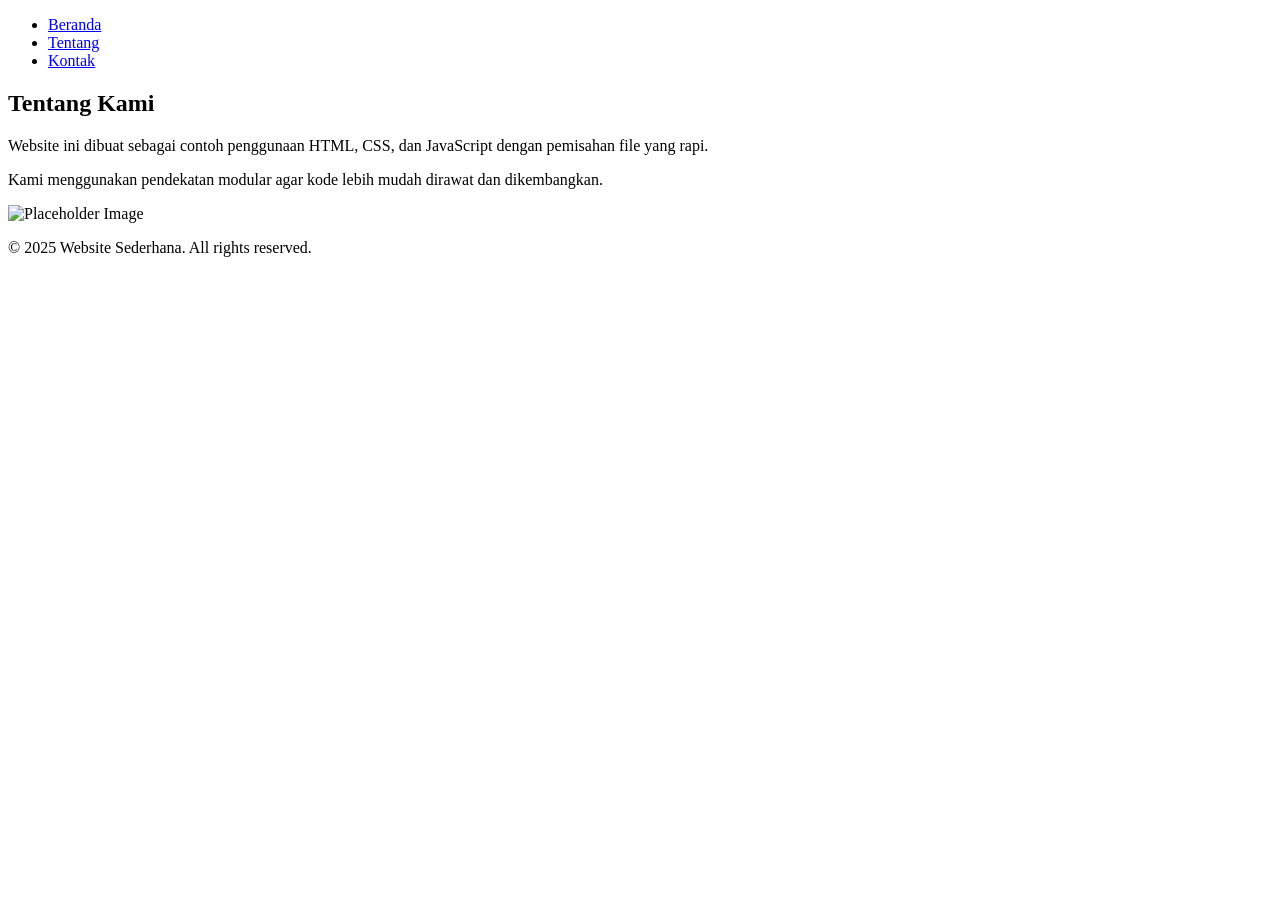
==== about.html @ 1087ede8 "Create about.html" ====
<!DOCTYPE html>
<html lang="id">
<head>
    <meta charset="UTF-8">
    <meta name="viewport" content="width=device-width, initial-scale=1.0">
    <title>Tentang | Website Sederhana</title>
    <link rel="stylesheet" href="style.css">
</head>
<body>
    <header>
        <nav>
            <ul>
                <li><a href="index.html">Beranda</a></li>
                <li><a href="about.html">Tentang</a></li>
                <li><a href="contact.html">Kontak</a></li>
            </ul>
        </nav>
    </header>

    <main>
        <section class="about">
            <h1>Tentang Kami</h1>
            <p>Website ini dibuat sebagai contoh penggunaan HTML, CSS, dan JavaScript dengan pemisahan file yang rapi.</p>
            <p>Kami menggunakan pendekatan modular agar kode lebih mudah dirawat dan dikembangkan.</p>
            <img src="https://via.placeholder.com/400x200" alt="Placeholder Image">
        </section>
    </main>

    <footer>
        <p>&copy; 2025 Website Sederhana. All rights reserved.</p>
    </footer>

    <script src="script.js"></script>
</body>
</html>
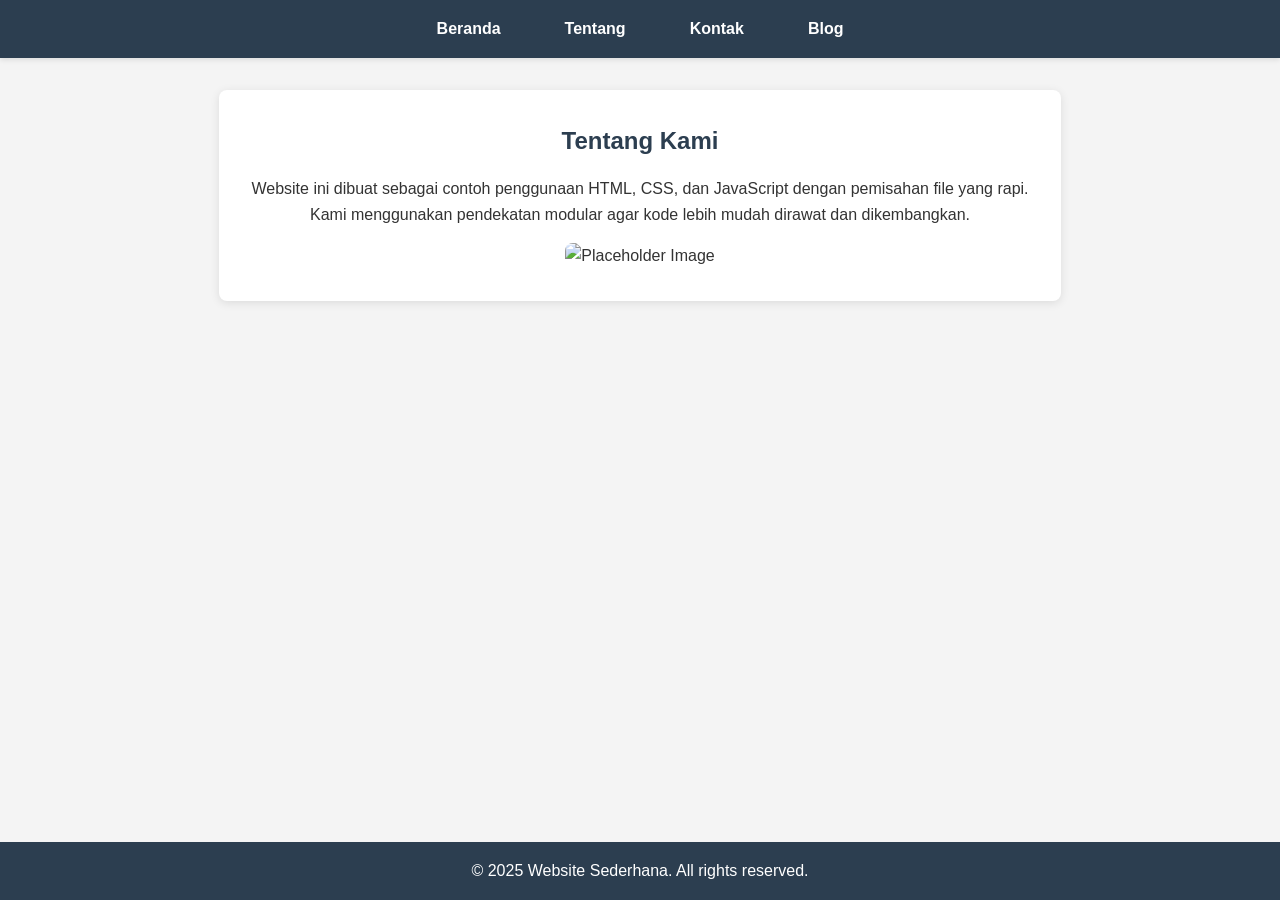
==== commit 4695bf98: "Update about.html" ====
--- a/about.html
+++ b/about.html
@@ -13,6 +13,7 @@
                 <li><a href="index.html">Beranda</a></li>
                 <li><a href="about.html">Tentang</a></li>
                 <li><a href="contact.html">Kontak</a></li>
+                <li><a href="blog.html">Blog</a></li>
             </ul>
         </nav>
     </header>
--- a/style.css
+++ b/style.css
@@ -0,0 +1,321 @@
+* {
+    margin: 0;
+    padding: 0;
+    box-sizing: border-box;
+}
+
+body {
+    font-family: 'Segoe UI', Tahoma, Geneva, Verdana, sans-serif;
+    line-height: 1.6;
+    color: #333;
+    background-color: #f4f4f4;
+    min-height: 100vh;
+    display: flex;
+    flex-direction: column;
+}
+
+header {
+    background-color: #2c3e50;
+    color: white;
+    padding: 1rem 0;
+    box-shadow: 0 2px 5px rgba(0,0,0,0.1);
+}
+
+nav ul {
+    list-style: none;
+    display: flex;
+    justify-content: center;
+    gap: 2rem;
+}
+
+nav ul li a {
+    color: white;
+    text-decoration: none;
+    font-weight: bold;
+    padding: 0.5rem 1rem;
+    transition: background-color 0.3s;
+    border-radius: 5px;
+}
+
+nav ul li a:hover {
+    background-color: #34495e;
+}
+
+main {
+    flex: 1;
+    max-width: 1200px;
+    margin: 2rem auto;
+    padding: 0 1rem;
+}
+
+.hero, .about, .contact {
+    background-color: white;
+    padding: 2rem;
+    border-radius: 8px;
+    box-shadow: 0 2px 10px rgba(0,0,0,0.1);
+    text-align: center;
+}
+
+h1 {
+    color: #2c3e50;
+    margin-bottom: 1rem;
+}
+
+button {
+    background-color: #3498db;
+    color: white;
+    border: none;
+    padding: 10px 20px;
+    font-size: 1rem;
+    border-radius: 5px;
+    cursor: pointer;
+    margin-top: 1rem;
+    transition: background-color 0.3s;
+}
+
+button:hover {
+    background-color: #2980b9;
+}
+
+form {
+    display: flex;
+    flex-direction: column;
+    gap: 1rem;
+    max-width: 500px;
+    margin: 1rem auto;
+    text-align: left;
+}
+
+input, textarea {
+    padding: 0.5rem;
+    border: 1px solid #ddd;
+    border-radius: 4px;
+    font-family: inherit;
+}
+
+footer {
+    background-color: #2c3e50;
+    color: white;
+    text-align: center;
+    padding: 1rem;
+    margin-top: auto;
+}
+
+img {
+    max-width: 100%;
+    height: auto;
+    margin-top: 1rem;
+    border-radius: 8px;
+}
+
+#formStatus {
+    margin-top: 1rem;
+    font-weight: bold;
+}
+
+/* Dark Mode Styles */
+body.dark-mode {
+    background-color: #1a1a2e;
+    color: #eee;
+}
+
+body.dark-mode header,
+body.dark-mode footer {
+    background-color: #16213e;
+}
+
+body.dark-mode .hero,
+body.dark-mode .about,
+body.dark-mode .contact,
+body.dark-mode .blog-card {
+    background-color: #0f3460;
+    color: #eee;
+    box-shadow: 0 2px 10px rgba(0,0,0,0.3);
+}
+
+body.dark-mode h1,
+body.dark-mode h2 {
+    color: #e94560;
+}
+
+body.dark-mode button:not(.read-more) {
+    background-color: #e94560;
+}
+
+body.dark-mode button:not(.read-more):hover {
+    background-color: #c73e54;
+}
+
+body.dark-mode input,
+body.dark-mode textarea {
+    background-color: #16213e;
+    color: #eee;
+    border-color: #e94560;
+}
+
+/* Dark Mode Toggle Button */
+.dark-mode-btn {
+    position: absolute;
+    top: 15px;
+    right: 20px;
+    background-color: #f39c12;
+    color: #2c3e50;
+    border: none;
+    padding: 8px 15px;
+    border-radius: 20px;
+    cursor: pointer;
+    font-weight: bold;
+    transition: all 0.3s;
+}
+
+.dark-mode-btn:hover {
+    background-color: #e67e22;
+    transform: scale(1.05);
+}
+
+body.dark-mode .dark-mode-btn {
+    background-color: #e94560;
+    color: white;
+}
+
+/* Blog Grid */
+.blog-grid {
+    display: grid;
+    grid-template-columns: repeat(auto-fit, minmax(300px, 1fr));
+    gap: 2rem;
+    margin-top: 2rem;
+}
+
+.blog-card {
+    background-color: white;
+    border-radius: 8px;
+    padding: 1.5rem;
+    box-shadow: 0 2px 10px rgba(0,0,0,0.1);
+    transition: transform 0.3s, box-shadow 0.3s;
+    text-align: left;
+}
+
+.blog-card:hover {
+    transform: translateY(-5px);
+    box-shadow: 0 5px 20px rgba(0,0,0,0.15);
+}
+
+.blog-card h2 {
+    color: #2c3e50;
+    margin-bottom: 0.5rem;
+    font-size: 1.3rem;
+}
+
+.blog-meta {
+    font-size: 0.85rem;
+    color: #7f8c8d;
+    margin-bottom: 1rem;
+    font-style: italic;
+}
+
+.blog-card p {
+    margin-bottom: 1rem;
+}
+
+.read-more {
+    background: none;
+    border: none;
+    color: #3498db;
+    cursor: pointer;
+    padding: 0;
+    font-size: 0.9rem;
+    font-weight: bold;
+    transition: color 0.3s;
+}
+
+.read-more:hover {
+    color: #2980b9;
+    text-decoration: underline;
+}
+
+body.dark-mode .read-more {
+    color: #e94560;
+}
+
+body.dark-mode .blog-meta {
+    color: #bbb;
+}
+
+/* Modal Styles */
+.modal {
+    display: none;
+    position: fixed;
+    z-index: 1000;
+    left: 0;
+    top: 0;
+    width: 100%;
+    height: 100%;
+    background-color: rgba(0,0,0,0.5);
+    animation: fadeIn 0.3s;
+}
+
+.modal-content {
+    background-color: white;
+    margin: 15% auto;
+    padding: 2rem;
+    border-radius: 8px;
+    width: 80%;
+    max-width: 500px;
+    position: relative;
+    animation: slideDown 0.3s;
+}
+
+body.dark-mode .modal-content {
+    background-color: #0f3460;
+    color: #eee;
+}
+
+.close-modal {
+    position: absolute;
+    right: 20px;
+    top: 10px;
+    font-size: 28px;
+    font-weight: bold;
+    cursor: pointer;
+    transition: color 0.3s;
+}
+
+.close-modal:hover {
+    color: #e94560;
+}
+
+@keyframes fadeIn {
+    from { opacity: 0; }
+    to { opacity: 1; }
+}
+
+@keyframes slideDown {
+    from {
+        transform: translateY(-50px);
+        opacity: 0;
+    }
+    to {
+        transform: translateY(0);
+        opacity: 1;
+    }
+}
+
+/* Responsive adjustment for dark mode button */
+@media (max-width: 768px) {
+    header {
+        position: relative;
+        padding-top: 60px;
+    }
+    
+    .dark-mode-btn {
+        top: 10px;
+        right: 10px;
+        font-size: 0.8rem;
+        padding: 5px 10px;
+    }
+    
+    nav ul {
+        flex-wrap: wrap;
+        gap: 1rem;
+    }
+}
